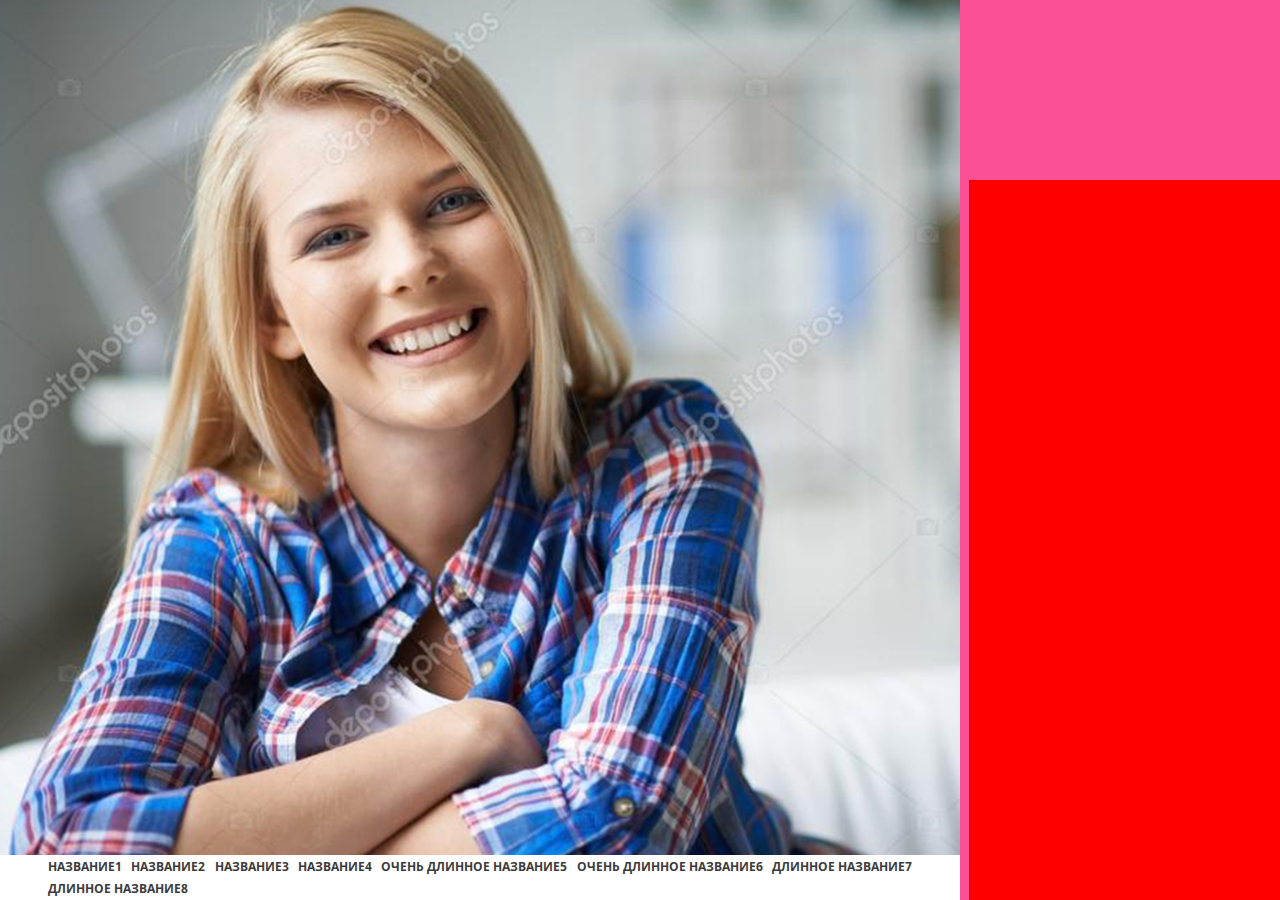
==== index.html @ fc64e81f "markup-release" ====
<!DOCTYPE html>
<html lang="en">
<head>
  <meta charset="UTF-8">
  <meta name="viewport" content="width=device-width, initial-scale=1.0">
  <meta http-equiv="X-UA-Compatible" content="ie=edge">
  <link href="https://fonts.googleapis.com/css?family=Open+Sans&display=swap" rel="stylesheet">
  <script type="module" src="js/main.js"></script>
  <link rel="stylesheet" href="css/complete.css">
  <link rel="stylesheet" href="css/normalize.css">
  <title>Document</title>
</head>
<body>
    <div class="check"></div>
    <div id="section--left__wrapper">
      <section id="section--left__bottom">
          <h6>НАЗВАНИЕ1</h6>
          <h6>НАЗВАНИЕ2</h6>
          <h6>НАЗВАНИЕ3</h6>
          <h6>НАЗВАНИЕ4</h6>
          <h6>ОЧЕНЬ ДЛИННОЕ НАЗВАНИЕ5</h6>
          <h6>ОЧЕНЬ ДЛИННОЕ НАЗВАНИЕ6</h6>
          <h6>ДЛИННОЕ НАЗВАНИЕ7</h6>
          <h6>ДЛИННОЕ НАЗВАНИЕ8</h6>
      </section>
    </div>
    <div id="section--right__wrapper">
      <div id="section--right__main__wrapper">
          <main id="section--right__main">
              <section class="section--right__content content_number_1"></section>
              <section class="section--right__content content_number_2"></section>
              <section class="section--right__content content_number_3"></section>
          </main>
      </div>
    </div>
</body>
</html>
---- css/complete.css ----
.check {
  position: absolute;
  width: 100vw;
  height: 100vh;
  background: url("/img/check.jpg") no-repeat;
  background-size: 100% 100%;
  opacity: 0.3;
  display: none;
}

body {
  font: 100% Open Sans, sans-serif;
  color: #3b3b3b;
  display: flex;
  flex-wrap: wrap;
  width: 100%;
  height: 100vh;
}

#section--left__wrapper {
  display: flex;
  float: left;
  width: 75%;
  height: 100vh;
  background: #1a5c71 url("/img/girl.jpg") no-repeat;
  background-size: cover;
}

#section--left__bottom {
  display: flex;
  width: 100%;
  min-height: 5%;
  background: white;
  align-self: flex-end;
  flex-wrap: wrap;
  flex-direction: row;
  justify-content: space-between;
  align-items: center;
  padding: 0 5%;
}

#section--left__bottom h6 {
  margin: 0;
  font-size: 12px;
  padding: 0;
}

#section--right__wrapper {
  position: relative;
  display: flex;
  width: 25%;
  height: 100%;
  background: #fc5095;
  padding-left: 0.7%;
  box-sizing: border-box;
}

#section--right__main__wrapper {
  width: 100%;
  height: 80%;
  align-self: end;
  background: white;
  overflow: hidden;
}

#section--right__main {
  height: 100%;
  width: 100%;
  margin-top: 0px;
  transition: all 1.5s;
}

.section--right__content {
  width: 100%;
  height: 100%;
}

.content_number_1 {
  background: red;
}

.content_number_2 {
  background: green;
}

.content_number_3 {
  background: yellow;
}

/*# sourceMappingURL=complete.css.map */
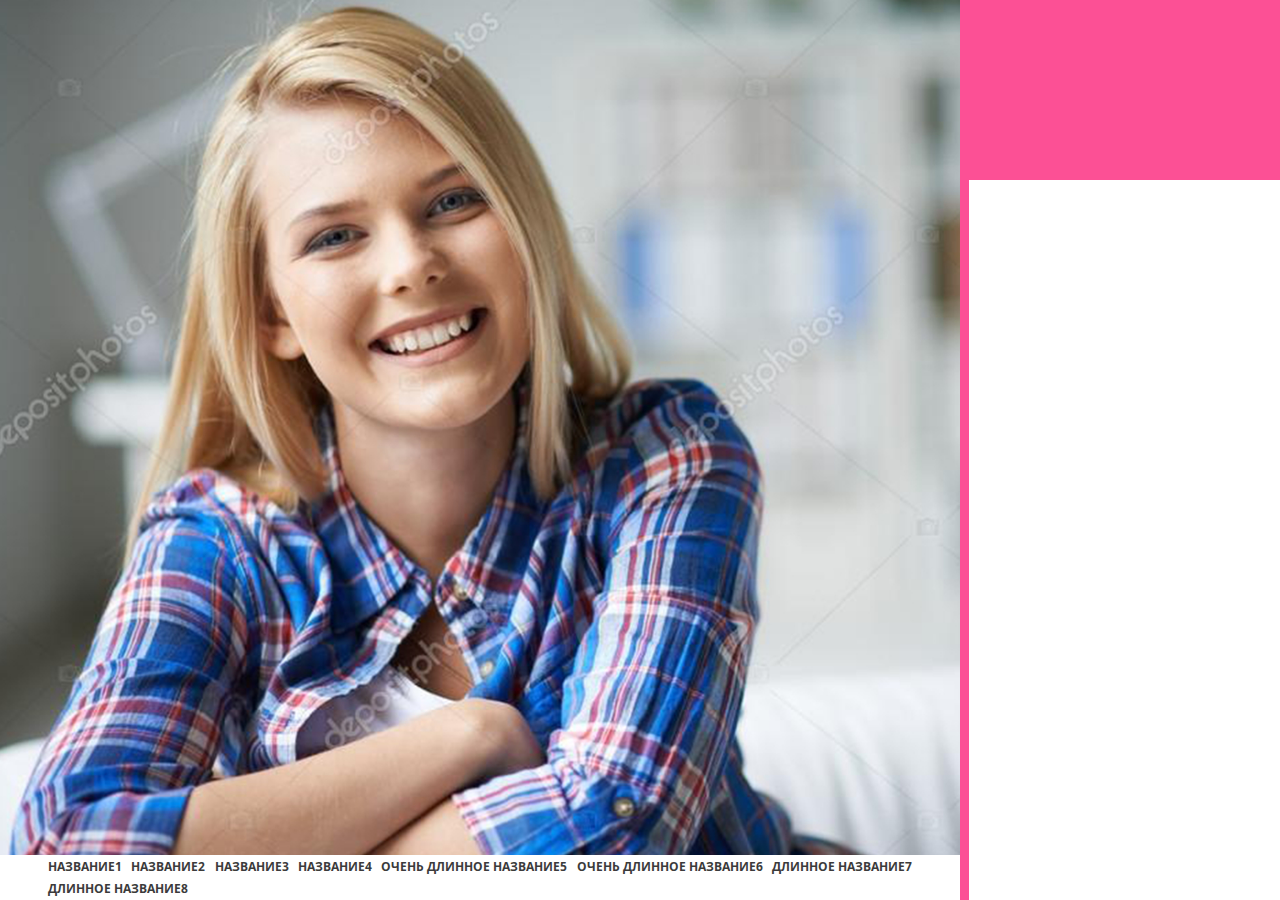
==== commit 11a84975: "002-feature-jsNavigation" ====
--- a/index.html
+++ b/index.html
@@ -26,7 +26,7 @@
     </div>
     <div id="section--right__wrapper">
       <div id="section--right__main__wrapper">
-          <main id="section--right__main">
+            <main id="section--right__main">
               <section class="section--right__content content_number_1"></section>
               <section class="section--right__content content_number_2"></section>
               <section class="section--right__content content_number_3"></section>
--- a/css/complete.css
+++ b/css/complete.css
@@ -2,7 +2,7 @@
   position: absolute;
   width: 100vw;
   height: 100vh;
-  background: url("/img/check.jpg") no-repeat;
+  background: url("../img/check.jpg") no-repeat;
   background-size: 100% 100%;
   opacity: 0.3;
   display: none;
@@ -22,8 +22,9 @@
   float: left;
   width: 75%;
   height: 100vh;
-  background: #1a5c71 url("/img/girl.jpg") no-repeat;
+  background: #1a5c71 url("../img/girl.jpg") no-repeat;
   background-size: cover;
+  transition: all 0.5s;
 }
 
 #section--left__bottom {
@@ -53,6 +54,7 @@
   background: #fc5095;
   padding-left: 0.7%;
   box-sizing: border-box;
+  transition: all 0.5s;
 }
 
 #section--right__main__wrapper {
@@ -67,7 +69,7 @@
   height: 100%;
   width: 100%;
   margin-top: 0px;
-  transition: all 1.5s;
+  transition: all 0.5s;
 }
 
 .section--right__content {
@@ -76,7 +78,7 @@
 }
 
 .content_number_1 {
-  background: red;
+  display: flex;
 }
 
 .content_number_2 {
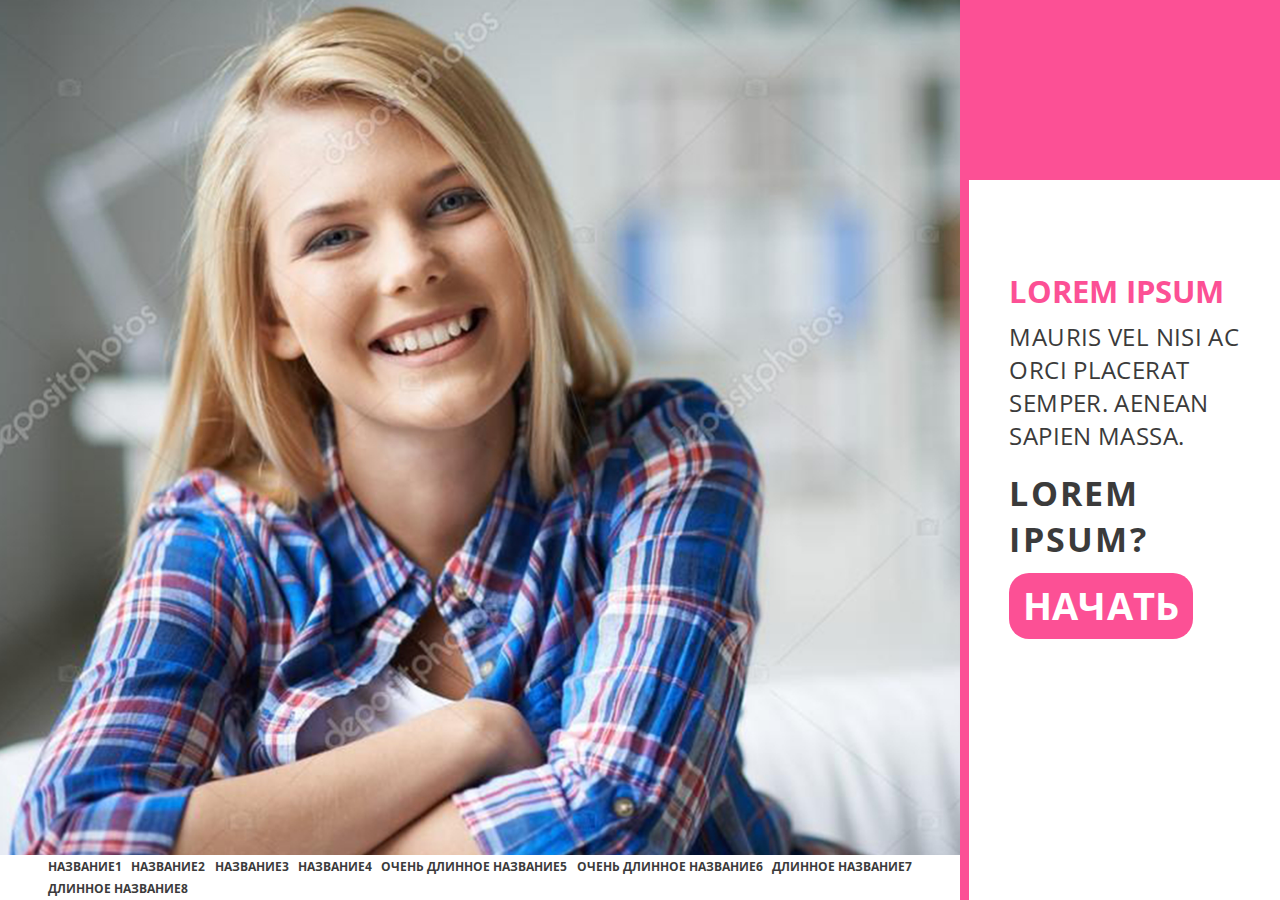
==== commit 6d0f3bc8: "003-feature-ColorChanging" ====
--- a/index.html
+++ b/index.html
@@ -11,7 +11,7 @@
   <title>Document</title>
 </head>
 <body>
-    <div class="check"></div>
+    <div id="check"></div>
     <div id="section--left__wrapper">
       <section id="section--left__bottom">
           <h6>НАЗВАНИЕ1</h6>
@@ -27,7 +27,15 @@
     <div id="section--right__wrapper">
       <div id="section--right__main__wrapper">
             <main id="section--right__main">
-              <section class="section--right__content content_number_1"></section>
+              <section class="section--right__content content_number_1">
+                <h3>Lorem ipsum</h3>
+                <p>Mauris vel nisi ac orci
+                   placerat semper. Aenean
+                   sapien massa.
+                </p>
+                <h2>Lorem Ipsum?</h2>
+                <button id="button--start">НАчать</button>
+              </section>
               <section class="section--right__content content_number_2"></section>
               <section class="section--right__content content_number_3"></section>
           </main>
--- a/css/complete.css
+++ b/css/complete.css
@@ -1,4 +1,4 @@
-.check {
+#check {
   position: absolute;
   width: 100vw;
   height: 100vh;
@@ -6,6 +6,7 @@
   background-size: 100% 100%;
   opacity: 0.3;
   display: none;
+  z-index: 999;
 }
 
 body {
@@ -60,7 +61,7 @@
 #section--right__main__wrapper {
   width: 100%;
   height: 80%;
-  align-self: end;
+  align-self: flex-end;
   background: white;
   overflow: hidden;
 }
@@ -79,10 +80,55 @@
 
 .content_number_1 {
   display: flex;
+  flex-direction: column;
+  padding: 10vh 5% 29vh 13%;
+  box-sizing: border-box;
+}
+.content_number_1 p {
+  flex: 1;
+  font-size: 24px;
+  font-style: Regular;
+  font-weight: 400;
+  letter-spacing: 0.38px;
+  text-transform: uppercase;
+  margin: 0;
+}
+.content_number_1 h2 {
+  font-size: 34px;
+  text-transform: uppercase;
+  font-weight: 700;
+  letter-spacing: 2.24px;
+  margin: 0 0 4%;
+}
+.content_number_1 h3 {
+  text-transform: uppercase;
+  font-size: 31px;
+  color: #fc5095;
+  margin: 0 0 3%;
+}
+.content_number_1 button {
+  width: 72%;
+  height: 18%;
+  margin: 0;
+  border: none;
+  border-radius: 20px;
+  background: #fc5095;
+  color: #ffffff;
+  font-size: 38px;
+  font-weight: 700;
+  text-transform: uppercase;
+  letter-spacing: 0.36px;
+  transition: all 1s;
+  transition-timing-function: cubic-bezier(0.6, -0.28, 0.74, 0.05);
+}
+.content_number_1 button:hover {
+  transition: all 1s;
+  background: #f20061;
+  transition-timing-function: cubic-bezier(0.22, -0.56, 0, 1.78);
 }
 
 .content_number_2 {
-  background: green;
+  background: #f6f5f5;
 }
 
 .content_number_3 {
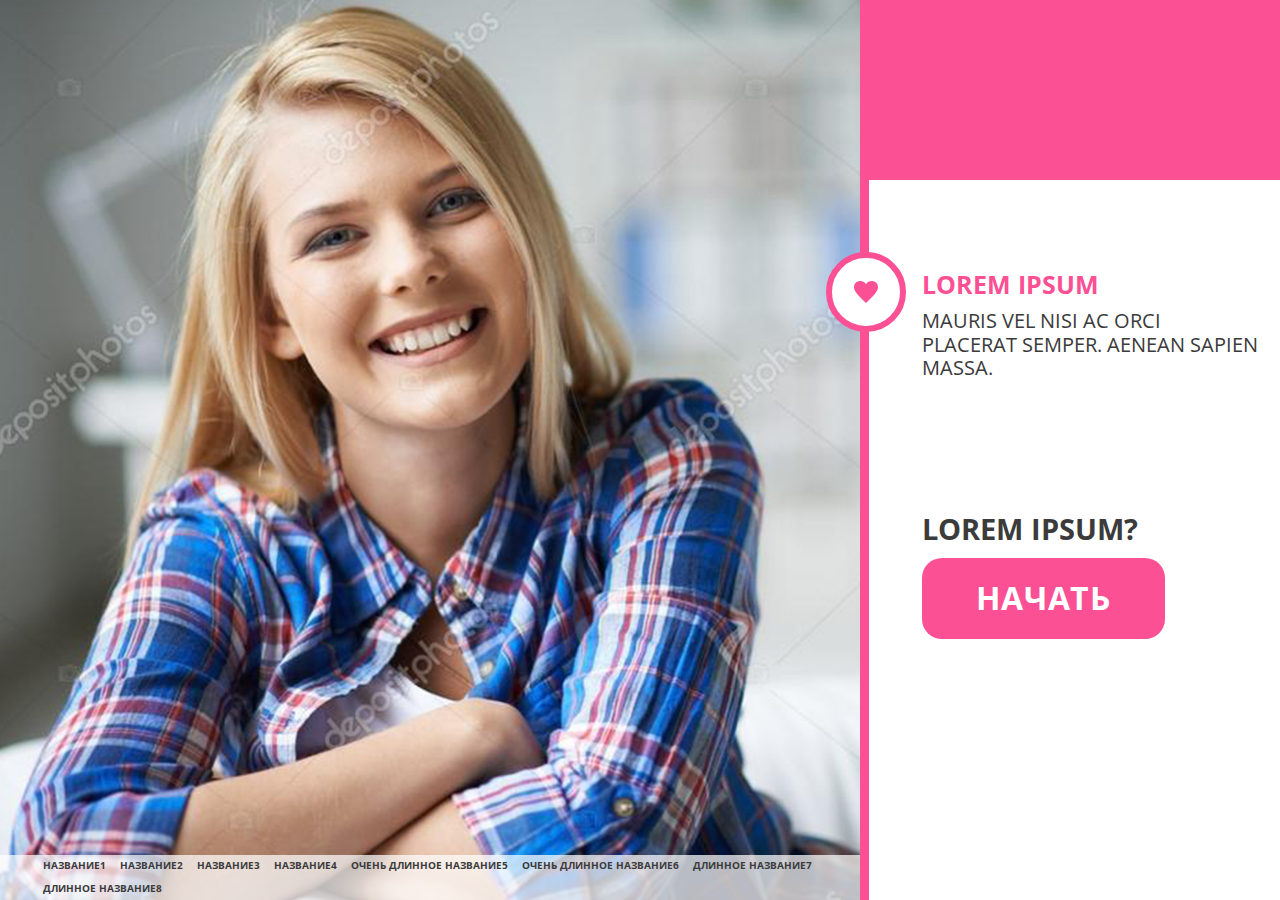
==== commit e8fc5a56: "release" ====
--- a/index.html
+++ b/index.html
@@ -4,15 +4,24 @@
   <meta charset="UTF-8">
   <meta name="viewport" content="width=device-width, initial-scale=1.0">
   <meta http-equiv="X-UA-Compatible" content="ie=edge">
-  <link href="https://fonts.googleapis.com/css?family=Open+Sans&display=swap" rel="stylesheet">
+  <link href="https://fonts.googleapis.com/css?family=Open+Sans:300,300i,400,400i,600,600i,700,700i,800,800i&display=swap&subset=cyrillic,cyrillic-ext" rel="stylesheet">
   <script type="module" src="js/main.js"></script>
   <link rel="stylesheet" href="css/complete.css">
   <link rel="stylesheet" href="css/normalize.css">
   <title>Document</title>
 </head>
-<body>
+<body class="load">
     <div id="check"></div>
     <div id="section--left__wrapper">
+      <div id="querry--results">
+        <h2 id="querry--results--persents">
+
+        </h2>
+        <p id="querry--results--descr">
+          Ошибка!<br>
+          К сожалению, результаты голосования недоступны.
+        </p>
+      </div>
       <section id="section--left__bottom">
           <h6>НАЗВАНИЕ1</h6>
           <h6>НАЗВАНИЕ2</h6>
@@ -25,8 +34,11 @@
       </section>
     </div>
     <div id="section--right__wrapper">
+      <div class="heart">
+        <svg xmlns="http://www.w3.org/2000/svg" width="24" height="24" viewBox="0 0 24 24"><path d="M12 4.248c-3.148-5.402-12-3.825-12 2.944 0 4.661 5.571 9.427 12 15.808 6.43-6.381 12-11.147 12-15.808 0-6.792-8.875-8.306-12-2.944z"/></svg>
+      </div>
       <div id="section--right__main__wrapper">
-            <main id="section--right__main">
+        <main id="section--right__main">
               <section class="section--right__content content_number_1">
                 <h3>Lorem ipsum</h3>
                 <p>Mauris vel nisi ac orci
@@ -36,8 +48,59 @@
                 <h2>Lorem Ipsum?</h2>
                 <button id="button--start">НАчать</button>
               </section>
-              <section class="section--right__content content_number_2"></section>
-              <section class="section--right__content content_number_3"></section>
+              <section class="section--right__content content_number_2">
+                <h3>Lorem ipsum dolor sit amet,
+                    consectetur adipiscing elit.
+                    Integer a urna sit amet
+                </h3>
+                <form action="/"> <!--Если нужно отправлять результат этого голосования
+                  на сервер, то нужно button внести внутрь формы или заменить на submit  -->
+                  <input type="radio" id="variant--a" name="quiz" class="radio--quiz" value="A">
+                  <label for="variant--a" id="label--a" class="rbuttons--quiz">Вариант А</label>
+
+                  <input type="radio" id="variant--b" name="quiz" class="radio--quiz" value="B">
+                  <label for="variant--b" id="label--b" class="rbuttons--quiz">Вариант Б</label>
+
+                  <input type="radio" id="variant--c" name="quiz" class="radio--quiz" value="C">
+                  <label for="variant--c" id="label--c" class="rbuttons--quiz">Вариант В</label>
+                  <!-- <input type="submit" value="Продолжить"> - Пример -->
+                </form>
+                <button id="button--toReg">Продолжить</button>
+              </section>
+              <form class="section--right__content content_number_3" action="/" id="reg--form">
+                  <!-- Форма не валидируется дефолтным методом (с помощью атрибута required)
+                        а валидируется с помощью JS, т.к. это требуется ТЗ -->
+                  <h3>
+                    Lorem ipsum dolor sit amet,
+                    consectetur adipiscing elit,
+                    sed do eiusmod
+                  </h3>
+                  <legend>Я ищу:</legend>
+                  <div class="rwrapper">
+                    <input type="radio" id="male" name="gender" checked value="male">
+                    <label for="male" id="male--label">Вариант 1</label>
+                    <input type="radio" id="female" name="gender" value="female">
+                    <label for="female" id="female--label">Вариант 2</label>
+                  </div>
+
+                  <legend>Ваше имя:</legend>
+                  <input type="text" id="u-name" name="regdata">
+
+                  <legend>Email:</legend>
+                  <input type="email" id="u-email" name="regdata">
+
+                  <legend>Придумайте пароль</legend>
+                  <input type="password" id="u-passwd" name="regdata">
+
+                  <input type="checkbox" name="regdata" id="privacy" value="OK" checked required>
+                  <label for="privacy">Регистрируясь, вы подтверждаете, что вам уже исполнилось
+                    18 лет и вы ознакомились с условиями пользования сайтом.
+                  </label>
+
+                  <input type="submit" value="Продолжить" id="validateBtn" disabled>
+
+                </form>
+              </form>
           </main>
       </div>
     </div>
--- a/css/complete.css
+++ b/css/complete.css
@@ -1,61 +1,131 @@
-#check {
-  position: absolute;
-  width: 100vw;
+@media screen and (max-aspect-ratio: 5/4) {
+  body {
+    font-size: 1.1vh !important;
+  }
+
+  #querry--results--persents {
+    font-size: 10.25em !important;
+  }
+
+  #section--left__wrapper {
+    background-position: center top !important;
+  }
+}
+.load * {
+  -webkit-transition: none !important;
+  -moz-transition: none !important;
+  -ms-transition: none !important;
+  -o-transition: none !important;
+}
+
+body {
+  font-family: "Open Sans", sans-serif;
+  font-size: 1.5vh;
+  color: #3b3b3b;
+  display: flex;
+  width: 100%;
   height: 100vh;
-  background: url("../img/check.jpg") no-repeat;
-  background-size: 100% 100%;
-  opacity: 0.3;
-  display: none;
-  z-index: 999;
-}
-
-body {
-  font: 100% Open Sans, sans-serif;
-  color: #3b3b3b;
-  display: flex;
-  flex-wrap: wrap;
-  width: 100%;
-  height: 100vh;
+}
+
+button:active, button:focus {
+  outline: none !important;
+}
+
+input:focus {
+  outline: none !important;
 }
 
 #section--left__wrapper {
+  position: relative;
   display: flex;
   float: left;
   width: 75%;
   height: 100vh;
   background: #1a5c71 url("../img/girl.jpg") no-repeat;
+  background-position: left top;
   background-size: cover;
   transition: all 0.5s;
 }
 
+#querry--results {
+  position: absolute;
+  display: flex;
+  opacity: 0;
+  justify-content: center;
+  align-items: center;
+  flex-direction: column;
+  width: 100%;
+  height: 100%;
+  background: #fc8950b0;
+  z-index: 10;
+  transition: opacity 1s;
+  transition-timing-function: cubic-bezier(0.22, -0.56, 0, 1.78);
+}
+
+#querry--results--persents {
+  width: 65%;
+  font-size: 21.25em;
+  color: #ffffff;
+  font-weight: 800;
+  text-transform: uppercase;
+  margin: 0;
+  line-height: 1;
+}
+
+#querry--results--descr {
+  width: 65%;
+  font-size: 2.5em;
+  font-weight: 800;
+  margin: 0;
+  color: #ffffff;
+  text-transform: uppercase;
+}
+
 #section--left__bottom {
   display: flex;
   width: 100%;
   min-height: 5%;
-  background: white;
+  background: #ffffffb8;
   align-self: flex-end;
   flex-wrap: wrap;
   flex-direction: row;
   justify-content: space-between;
   align-items: center;
   padding: 0 5%;
-}
-
+  z-index: 999;
+}
 #section--left__bottom h6 {
-  margin: 0;
-  font-size: 12px;
+  margin: 0 0.5em 0 0;
+  font-size: 0.75em;
   padding: 0;
+}
+
+.heart {
+  width: 5em;
+  height: 5em;
+  background: #fff;
+  border-radius: 50%;
+  position: absolute;
+  display: flex;
+  justify-content: center;
+  border: 0.5em solid #fc5095;
+  fill: #fc5095;
+  align-items: center;
+  left: -2.5em;
+  top: 28vh;
+  z-index: 9999999;
 }
 
 #section--right__wrapper {
   position: relative;
   display: flex;
   width: 25%;
+  min-width: 420px;
   height: 100%;
   background: #fc5095;
   padding-left: 0.7%;
   box-sizing: border-box;
-  transition: all 0.5s;
+  transition: width 0.5s;
 }
 
 #section--right__main__wrapper {
@@ -69,7 +139,7 @@
 #section--right__main {
   height: 100%;
   width: 100%;
-  margin-top: 0px;
+  margin-top: 0;
   transition: all 0.5s;
 }
 
@@ -81,58 +151,250 @@
 .content_number_1 {
   display: flex;
   flex-direction: column;
-  padding: 10vh 5% 29vh 13%;
+  padding: 10vh 5% 0 13%;
   box-sizing: border-box;
 }
 .content_number_1 p {
   flex: 1;
-  font-size: 24px;
+  font-size: 1.5em;
   font-style: Regular;
   font-weight: 400;
-  letter-spacing: 0.38px;
+  letter-spacing: 0.2 0.375em;
   text-transform: uppercase;
   margin: 0;
 }
 .content_number_1 h2 {
-  font-size: 34px;
+  font-size: 2.125em;
   text-transform: uppercase;
   font-weight: 700;
-  letter-spacing: 2.24px;
+  letter-spacing: 2.1 0.5em;
   margin: 0 0 4%;
 }
 .content_number_1 h3 {
   text-transform: uppercase;
-  font-size: 31px;
+  font-size: 1.875em;
   color: #fc5095;
   margin: 0 0 3%;
 }
 .content_number_1 button {
-  width: 72%;
-  height: 18%;
-  margin: 0;
+  margin: 0 0 29vh 0;
   border: none;
-  border-radius: 20px;
+  border-radius: 0.625em;
+  padding: 0.6875em 1.6875em;
   background: #fc5095;
   color: #ffffff;
-  font-size: 38px;
+  font-size: 2.375em;
   font-weight: 700;
   text-transform: uppercase;
-  letter-spacing: 0.36px;
-  transition: all 1s;
+  letter-spacing: 0.0225em;
+  align-self: flex-start;
+}
+.content_number_1 button:not(:hover) {
+  transition: background 1s;
   transition-timing-function: cubic-bezier(0.6, -0.28, 0.74, 0.05);
 }
 .content_number_1 button:hover {
-  transition: all 1s;
   background: #f20061;
+  transition: background 1s;
   transition-timing-function: cubic-bezier(0.22, -0.56, 0, 1.78);
+}
+
+input[type=checkbox], input[type=radio] {
+  display: none;
+}
+
+.rbuttons--quiz {
+  display: flex;
+  justify-content: center;
+  align-items: center;
+  width: 20vw;
+  height: 7.5vh;
+  border-radius: 0.625em;
+  border: 0.0625em solid #d3d3d3;
+  background-color: #ffffff;
+  font-size: 1.625em;
+  font-weight: 400;
+  letter-spacing: 0.009375em;
+  margin: 0 0 3% 0;
+}
+.rbuttons--quiz:checked ~ #button--toReg {
+  display: flex;
+  opacity: 1;
+}
+
+#variant--a:checked ~ #label--a, #variant--b:checked ~ #label--b, #variant--c:checked ~ #label--c, #variant--a:hover ~ #label--a, #variant--b:hover ~ #label--b, #variant--c:hover ~ #label--c {
+  color: #ffffff;
+  background-color: #fc8950;
 }
 
 .content_number_2 {
   background: #f6f5f5;
+  display: flex;
+  flex-direction: column;
+  padding: 8.5vh 20% 0vh 8%;
+  box-sizing: border-box;
+  line-height: 1.2;
+}
+.content_number_2 h3 {
+  text-transform: uppercase;
+  font-size: 1.875em;
+  color: #fc8950;
+  margin: 0 0 7%;
+}
+.content_number_2 button {
+  margin: 10vh 0 0 1.5vh;
+  border: none;
+  border-radius: 0.625em;
+  padding: 1.1em 1.4em;
+  background: #fc8950;
+  color: #ffffff;
+  font-size: 1.625em;
+  font-weight: 700;
+  text-transform: uppercase;
+  letter-spacing: 0.0225em;
+  align-self: flex-start;
+  opacity: 0;
+  background: #f96e29;
+  transition: all 1s;
+  transition-timing-function: cubic-bezier(0.22, -0.56, 0, 1.78);
 }
 
 .content_number_3 {
-  background: yellow;
+  display: flex;
+  flex-direction: column;
+  background: #f6f5f5;
+  box-sizing: border-box;
+  padding: 6vh 11vw 4vh 3.5vw;
+}
+.content_number_3 h3 {
+  color: #1da7c0;
+  font-weight: 700;
+  text-transform: uppercase;
+  letter-spacing: 0.1 0.5em;
+  font-size: 1.875em;
+}
+.content_number_3 legend {
+  font-family: "Open Sans", Semibold;
+  font-size: 1.125em;
+  font-weight: 600;
+  letter-spacing: 0.003125em;
+}
+.content_number_3 input:invalid {
+  border: none;
+  box-shadow: none;
+}
+.content_number_3 input:invalid::placeholder {
+  color: #b72020;
+}
+.content_number_3 input::placeholder {
+  font-size: 1.125em;
+  font-weight: 300;
+}
+.content_number_3 input[type=text], .content_number_3 input[type=password], .content_number_3 input[type=email] {
+  height: 11%;
+  width: 90%;
+  box-sizing: border-box;
+  font-size: 1.125em;
+  border: 0.0625em solid #d3d3d3;
+  border-radius: 0.625em;
+  margin: 0 0 1.5vh 0;
+  padding: 0 0 0 1vw;
+}
+.content_number_3 input[type=text]:focus, .content_number_3 input[type=password]:focus {
+  border: 0.0625em solid #84d7e6;
+}
+.content_number_3 input[type=submit] {
+  height: 11%;
+  width: 60%;
+  color: #ffffff;
+  font-size: 1.625em;
+  text-transform: uppercase;
+  font-weight: 700;
+  letter-spacing: 0.0225em;
+  margin: 1.5vh 0 0 0;
+  border-radius: 0.625em;
+  background-color: #1da7c0;
+}
+.content_number_3 input[type=submit]:disabled {
+  color: #aaa9a9;
+  border: 0.0625em solid #1da7c0;
+  background-color: #ffffff;
+}
+.content_number_3 input[type=checkbox] {
+  display: none;
+}
+.content_number_3 label {
+  padding-left: 1.25em;
+  width: 90%;
+}
+.content_number_3 label::before {
+  content: "";
+  display: inline-block;
+  border: 0.0625em solid black;
+  width: 0.875em;
+  height: 0.875em;
+  margin-right: 0.625em;
+  border-radius: 0.125em;
+}
+.content_number_3 input[type=checkbox]:checked + label::before {
+  background-image: url('data:image/svg+xml, <svg xmlns="http://www.w3.org/2000/svg" width="13" height="13" viewBox="0 0 24 24" fill="f000000"><path d="M20.285 2l-11.285 11.567-5.286-5.011-3.714 3.716 9 8.728 15-15.285z"/></svg>');
+  background-size: contain;
+}
+.content_number_3 #privacy {
+  color: #000000;
+  font-size: 0.875em;
+  font-weight: 400;
+  letter-spacing: 0.01em;
+}
+
+.rwrapper {
+  display: flex;
+  height: 5em;
+  width: 90%;
+  justify-content: space-between;
+  margin: 0 0 2vh 0;
+}
+.rwrapper label::before {
+  width: 1.5em;
+  height: 100%;
+  background: url("../img/female_black.png") center no-repeat;
+  background-size: contain;
+  border: none;
+}
+.rwrapper label:nth-child(2)::before {
+  background: url("../img/male_black.png") center no-repeat;
+  background-size: contain;
+}
+.rwrapper input[type=radio]:checked + label::before {
+  background: url("../img/female_white.png") center no-repeat;
+  background-size: contain;
+}
+.rwrapper input[type=radio]:checked + label:nth-child(2)::before {
+  background: url("../img/male_white.png") center no-repeat;
+  background-size: contain;
+}
+.rwrapper label {
+  padding: 0;
+  height: 100%;
+  width: 48%;
+  margin: 0 0 1.5vh 0;
+  background: #ffffff;
+  display: flex;
+  justify-content: center;
+  align-items: center;
+  border: 0.0625em solid #d3d3d3;
+  border-radius: 0.625em;
+  font-size: 1.5em;
+  font-family: "Open Sans", Semibold;
+  font-weight: 400;
+  letter-spacing: 0.004375em;
+  transition: all 0.5s;
+}
+.rwrapper input[type=radio]:checked + label {
+  color: #ffffff;
+  background: #1da7c0;
+  transition: all 1s;
+  transition-timing-function: cubic-bezier(0.22, -0.56, 0, 1.78);
 }
 
 /*# sourceMappingURL=complete.css.map */
